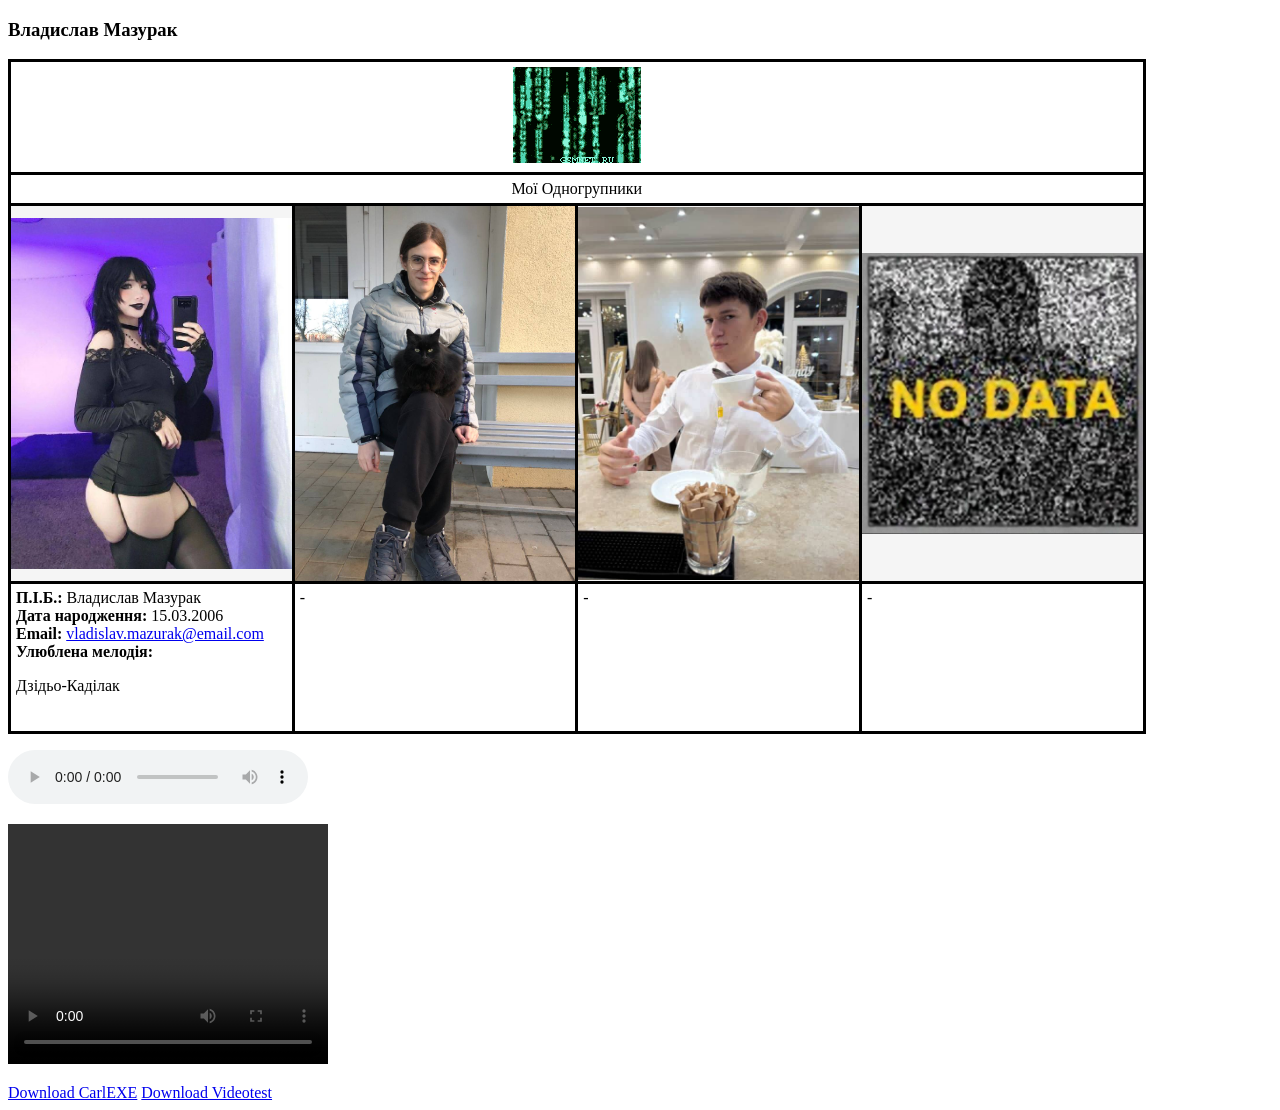
==== html/task1.html @ 23076fee "first commit" ====
<!DOCTYPE html>
<html lang="uk">
	<head>
		<meta charset="UTF-8">
		<meta http-equiv="X-UA-Compatible" content="IE=edge">
		<meta name="viewport" content="width=device-width, initial-scale=1.0">
		<title>Таблиці</title>
		<link rel="stylesheet" type="text/css" href="../style/style.css"/>
		</head>
	<body>
  <h3>Владислав Мазурак</h3>
    <table class="table1">
      <tr>
        <th colspan="4" class="center-text"><img src="../image/0070.gif" alt=""></th>
        <tr>
           <td colspan="4" class="center-text">Мої Одногрупники</td>
        </tr>
        <tr class="row2">
           <td class="col1"><a href="task1.html"><img src="../image/photo_5274168991830184501_x.jpg" alt="Photo of Vladislav" width="100%" height="100%"></a></td>
           <td class="col1"><a href="task2.html"><img src="../image/photo_5274168991830184497_y.jpg" alt="Photo of Oleksandr" width="100%" height="100%"></a></td>
           <td class="col1"><a href="task3.html"><img src="../image/photo_5274168991830184496_x.jpg" alt="Photo of Pavel" width="100%" height="100%"></a></td>
		   <td class="col1"><a href="task4.html"><img src="../image/photo_5271721002205391505_y.jpg" alt="Photo of Danil" width="100%" height="100%"></a></td>
        </tr>
        <tr>
           <td><strong>П.І.Б.:</strong> Владислав Мазурак<br><strong>Дата народження:</strong> 15.03.2006<br><strong>Email:</strong> <a href="mailto:vladislav.mazurak@email.com">vladislav.mazurak@email.com</a><br><strong>Улюблена мелодія:</strong><p>Дзідьо-Каділак</p></td>
           <td>-</td>
           <td>-</td>
           <td>-</td>
        </tr>   
    </table>
  <p>
<audio controls>
  <source src="../music/CarlEXE.mp3" type="audio/mpeg"></audio>
  <source src="../music/CarlEXE.ogg" type="audio/ogg"></audio>
    
</audio>
  </p>
<p>
<video controls width="320" height="240">
  <source src="../music/Videotest.mp4" type="video/mp4"></source>
  <source src="../music/Videotest.ogg" type="video/ogg"></source>
    Your browser does not support the video tag.
</video>
</p>

<a href="../music/CarlEXE.mp3" download='CarlEXE.mp3'>Download CarlEXE</a>
<a href="../music/Videotest.mp4" download='Videotest.mp4'>Download Videotest</a>
  </body>
---- style/style.css ----
.table1 {
	border: 3px solid rgb(0, 0, 0);
	width: 90%;
	height: 400px;
    border-collapse: collapse;
    border: 1px solid rgb(0, 0, 0);
	table-layout: fixed;
	
	th, td {
		border: 3px solid rgb(0, 0, 0);
		padding: 5px;
		word-wrap: break-word;
		overflow: hidden	;
	}
    .center-text { text-align: center; }

    body .body1
	td {
		text-align: center;
		vertical-align: top;
	}
	.col1 {
		width: 25%;
		height: 150px;
		padding: 0;
		background-color: #f5f5f5;
	}
	.col1 img {
		width: 100%;
		height: 100%;
		object-fit: contain;
		display: block;
	}
	.row2 {
		height: 150px;
	}
	tr:nth-child(4) {
		height: 150px;
	}
	tr:nth-child(4) td {
		vertical-align: top;
		overflow-y: auto;
	}
}
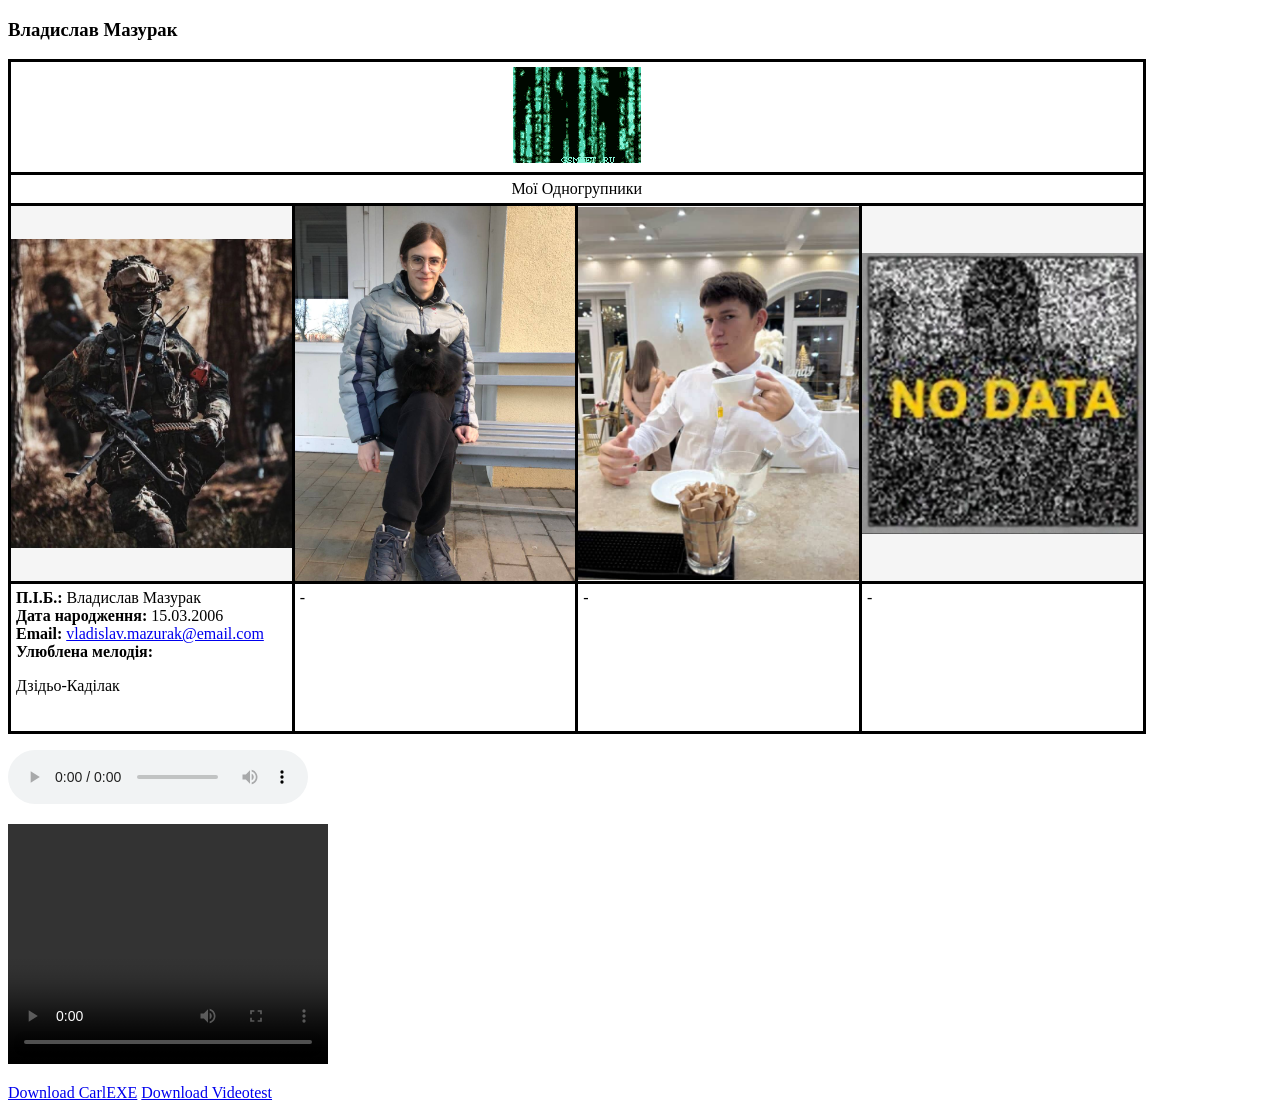
==== commit eacc1736: "hh" ====
--- a/html/task1.html
+++ b/html/task1.html
@@ -16,7 +16,7 @@
            <td colspan="4" class="center-text">Мої Одногрупники</td>
         </tr>
         <tr class="row2">
-           <td class="col1"><a href="task1.html"><img src="../image/photo_5274168991830184501_x.jpg" alt="Photo of Vladislav" width="100%" height="100%"></a></td>
+           <td class="col1"><a href="task1.html"><img src="../image/photo_5271721002205391507_x.jpg" alt="Photo of Vladislav" width="100%" height="100%"></a></td>
            <td class="col1"><a href="task2.html"><img src="../image/photo_5274168991830184497_y.jpg" alt="Photo of Oleksandr" width="100%" height="100%"></a></td>
            <td class="col1"><a href="task3.html"><img src="../image/photo_5274168991830184496_x.jpg" alt="Photo of Pavel" width="100%" height="100%"></a></td>
 		   <td class="col1"><a href="task4.html"><img src="../image/photo_5271721002205391505_y.jpg" alt="Photo of Danil" width="100%" height="100%"></a></td>
